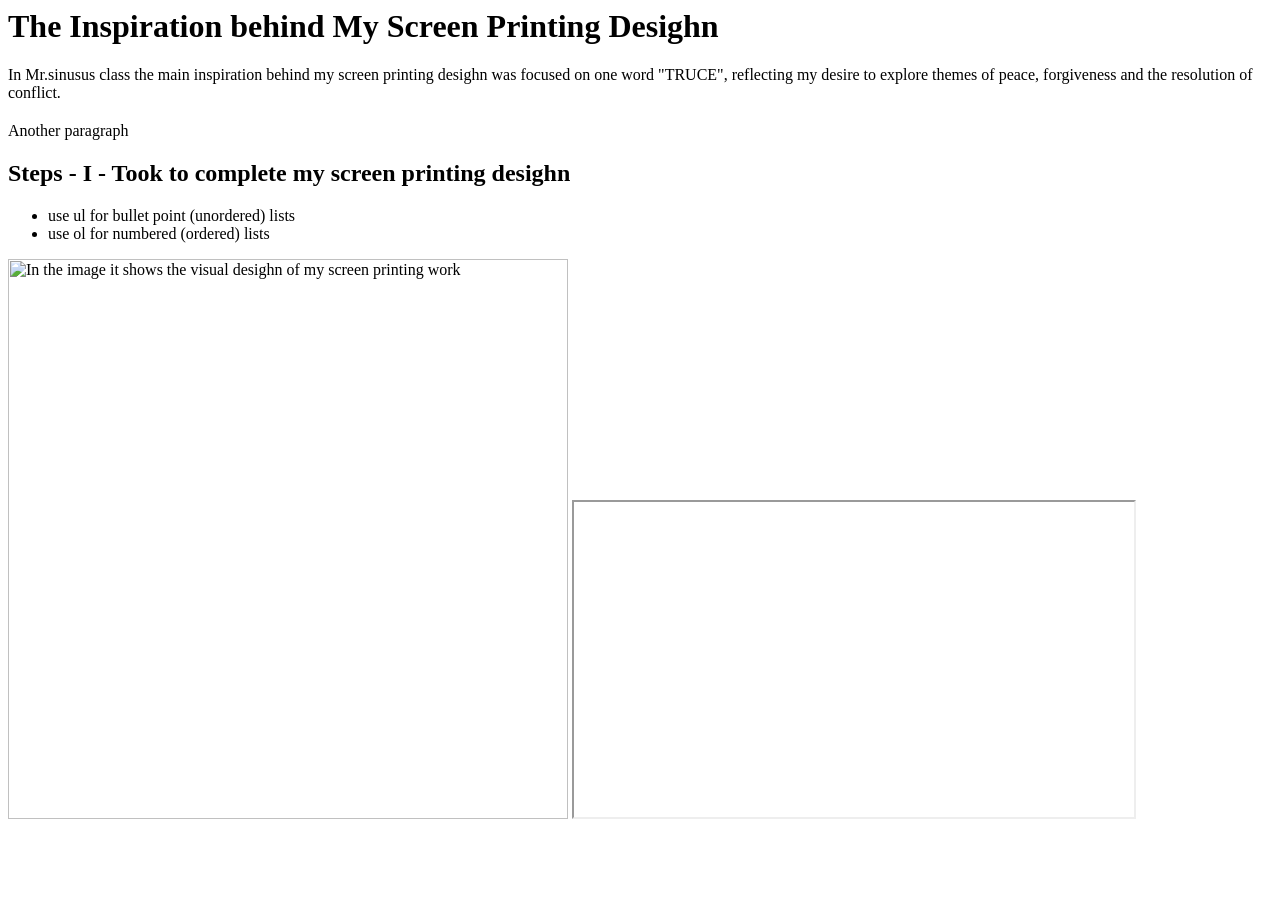
==== screenprint.html @ 40641ff5 "Create screenprint.html" ====
<meta name="author" content="Janae">
 <title>Janae's screenprint project</title>
 
<body> <!--Everything to be displayed in the browser window.-->
          
        
        <h1>The Inspiration behind My Screen Printing Desighn</h1>
        <p>In Mr.sinusus class the main inspiration behind my screen printing desighn was focused on one word "TRUCE", reflecting my desire to explore themes of peace, forgiveness and 
        the resolution of conflict.</p>
        <h2>    </h2>
        <p>Another paragraph</p>
        <h2>Steps - I - Took to complete my screen printing desighn </h2>
        <ul>
            <li>use ul for bullet point (unordered) lists</li>
            <li>use ol for numbered (ordered) lists</li>
        </ul>

        <!--example images (uploaded to repo's "images" directory)-->
        <img 
            src="/images/exact_image_name.webp"
            width="560" 
            alt="In the image it shows the visual desighn of my screen printing work">

        <!--example video (or other content from another webpage)-->
        <iframe 
            src="https://drive.google.com/file/d/FILE_ID/preview"
            width="560" height="315"
            allowfullscreen>
        </iframe>
        <!-- replace FILE_ID in the example link above with the
             exact text from the equivalent spot within your 
             actual video's Google Drive shared link -->
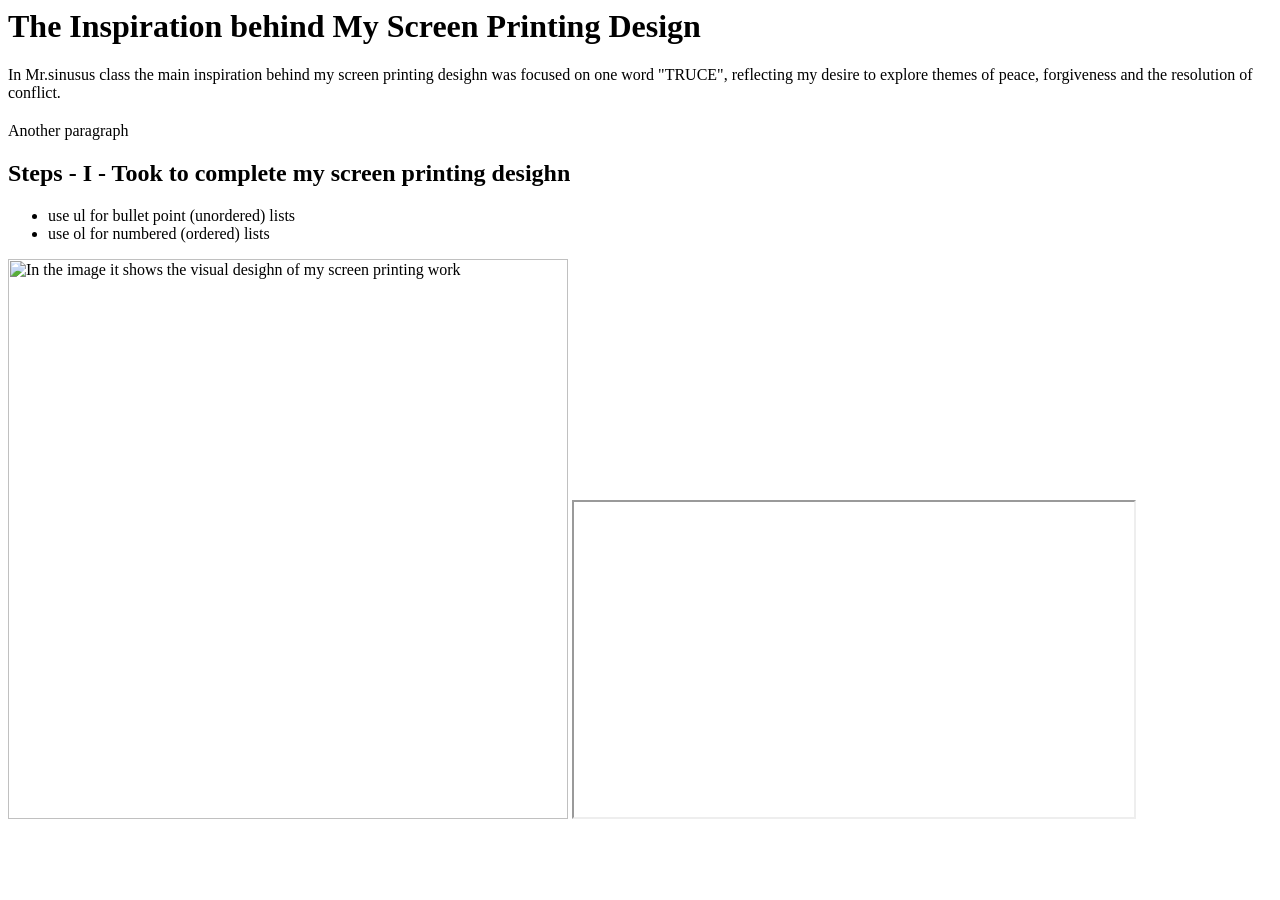
==== commit 80210d46: "Update screenprint.html" ====
--- a/screenprint.html
+++ b/screenprint.html
@@ -4,7 +4,7 @@
 <body> <!--Everything to be displayed in the browser window.-->
           
         
-        <h1>The Inspiration behind My Screen Printing Desighn</h1>
+        <h1>The Inspiration behind My Screen Printing Design</h1>
         <p>In Mr.sinusus class the main inspiration behind my screen printing desighn was focused on one word "TRUCE", reflecting my desire to explore themes of peace, forgiveness and 
         the resolution of conflict.</p>
         <h2>    </h2>
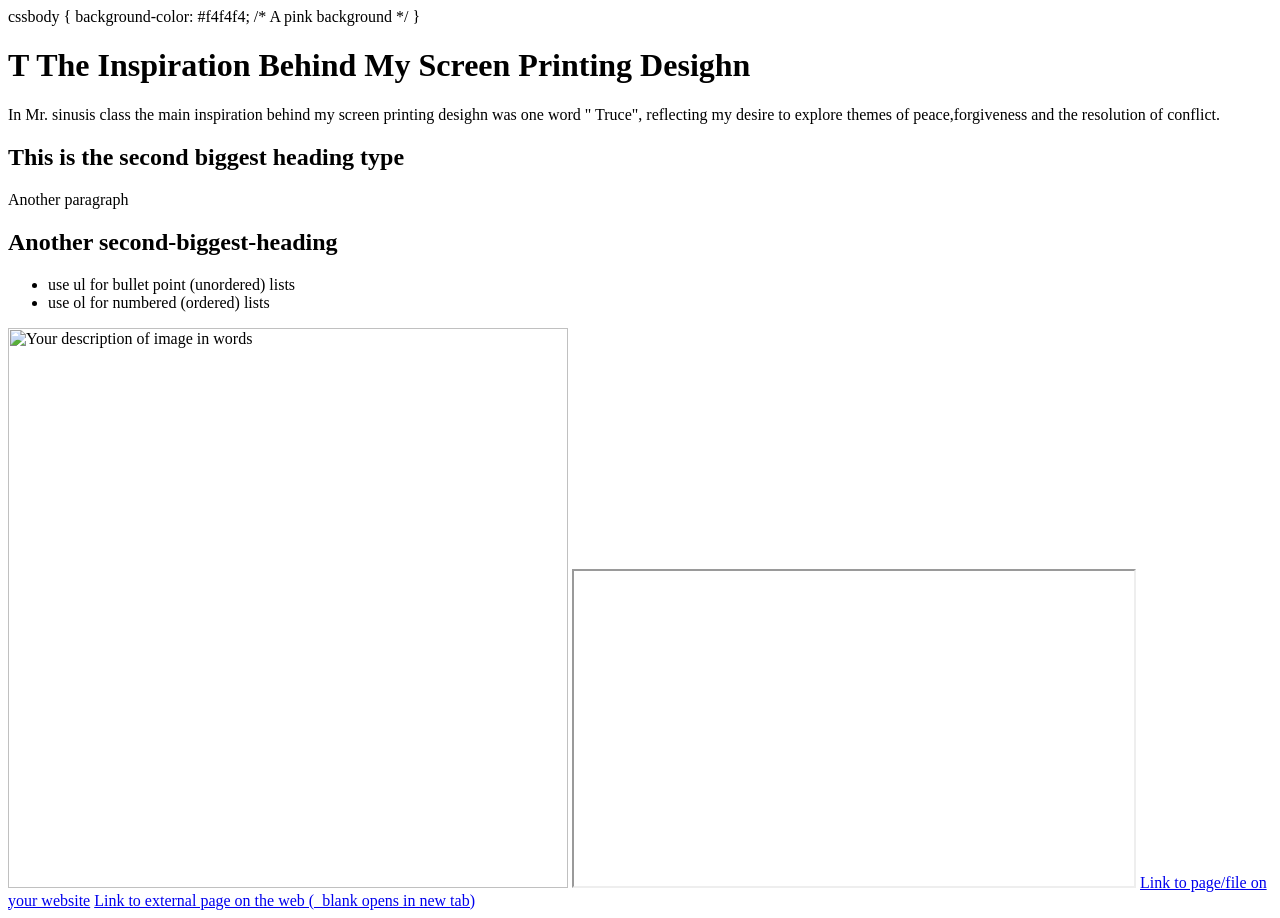
==== commit c8a0a207: "Update screenprint.html" ====
--- a/screenprint.html
+++ b/screenprint.html
@@ -1,15 +1,66 @@
- <meta name="author" content="Janae">
- <title>Janae's screenprint project</title>
- 
-<body> <!--Everything to be displayed in the browser window.-->
+cssbody {
+  background-color: #f4f4f4; /* A pink background */
+}
+<!DOCTYPE html>
+<!--
+    Anything you put in between the double-dash arrow symbols shown around
+    this block of text is designated a 'comment' intended for human coders
+    and ignored by the computer. The top "<!DOCTYPE html>" line of code 
+    declares that this text file is to be interpreted as HTML code.
+-->
+
+<html lang=en>
+<!--
+    This opening tag marks the start of the html code.  Everything below
+    until the </html> closing tag is part of this element. "lang" is an
+    attribute defining the language of the website. The value "en" 
+    indicates this site is written in English. We indent the content
+    inside an element to make it easier for people to read and understand.
+-->
+
+    <head>
+    <!--Code *about* the website, NOT displayed in the browser window.-->
+
+        <meta charset="UTF-8"> <!--Sets site to use standard characters.-->
+
+        <meta name="viewport" content="width=device-width, initial-scale=1.0">
+        <!-- Sizes your site to the visitor's screen size -->
+
+        <meta name="author" content="Your Name">
+        <!--
+            Some tags like "meta" are self-closing. They have "attributes" 
+            but no inner content and they don't need or use a closing tag.
+        -->
+
+        <title>Yourname's Projectname</title>
+        <!--The 'title' is what's displayed in the browser tab.-->
+
+        <link rel="stylesheet" href="/style.css">
+        <!--
+            HTML (HyperText Markup Language) code is for the website 
+            content. CSS (Cascading Style Sheets) code is for the website 
+            style. The line above tells the browser the file location and 
+            file name to find this code that you'll write/edit there.
+        -->
+
+        <link rel="icon" type="image/png" href="/favicon.png">
+        <!--
+            If you made/found a favicon, export/name it exactly favicon.png
+            and upload to the top level of your repo, then this line of
+            code will use it as your site icon in the browser tab.
+        -->
+
+    </head>
+
+    <body> <!--Everything to be displayed in the browser window.-->
           
-        
-        <h1>The Inspiration behind My Screen Printing Design</h1>
-        <p>In Mr.sinusus class the main inspiration behind my screen printing desighn was focused on one word "TRUCE", reflecting my desire to explore themes of peace, forgiveness and 
-        the resolution of conflict.</p>
-        <h2>    </h2>
+        <!--example headings, paragraphs, lists-->
+        <h1>T The Inspiration Behind My Screen Printing Desighn </h1>
+        <p>In Mr. sinusis class the main inspiration behind my screen printing desighn was one word " Truce", reflecting my desire to explore themes 
+        of peace,forgiveness and the resolution of conflict.  </p>
+        <h2>This is the second biggest heading type</h2>
         <p>Another paragraph</p>
-        <h2>Steps - I - Took to complete my screen printing desighn </h2>
+        <h2>Another second-biggest-heading</h2>
         <ul>
             <li>use ul for bullet point (unordered) lists</li>
             <li>use ol for numbered (ordered) lists</li>
@@ -19,7 +70,7 @@
         <img 
             src="/images/exact_image_name.webp"
             width="560" 
-            alt="In the image it shows the visual desighn of my screen printing work">
+            alt="Your description of image in words">
 
         <!--example video (or other content from another webpage)-->
         <iframe 
@@ -31,3 +82,10 @@
              exact text from the equivalent spot within your 
              actual video's Google Drive shared link -->
 
+        <!--example links-->
+        <a href="/about.html">Link to page/file on your website</a>
+        <a href="https://github.com" target="_blank">Link to
+            external page on the web (_blank opens in new tab)</a>
+
+    </body>
+</html>
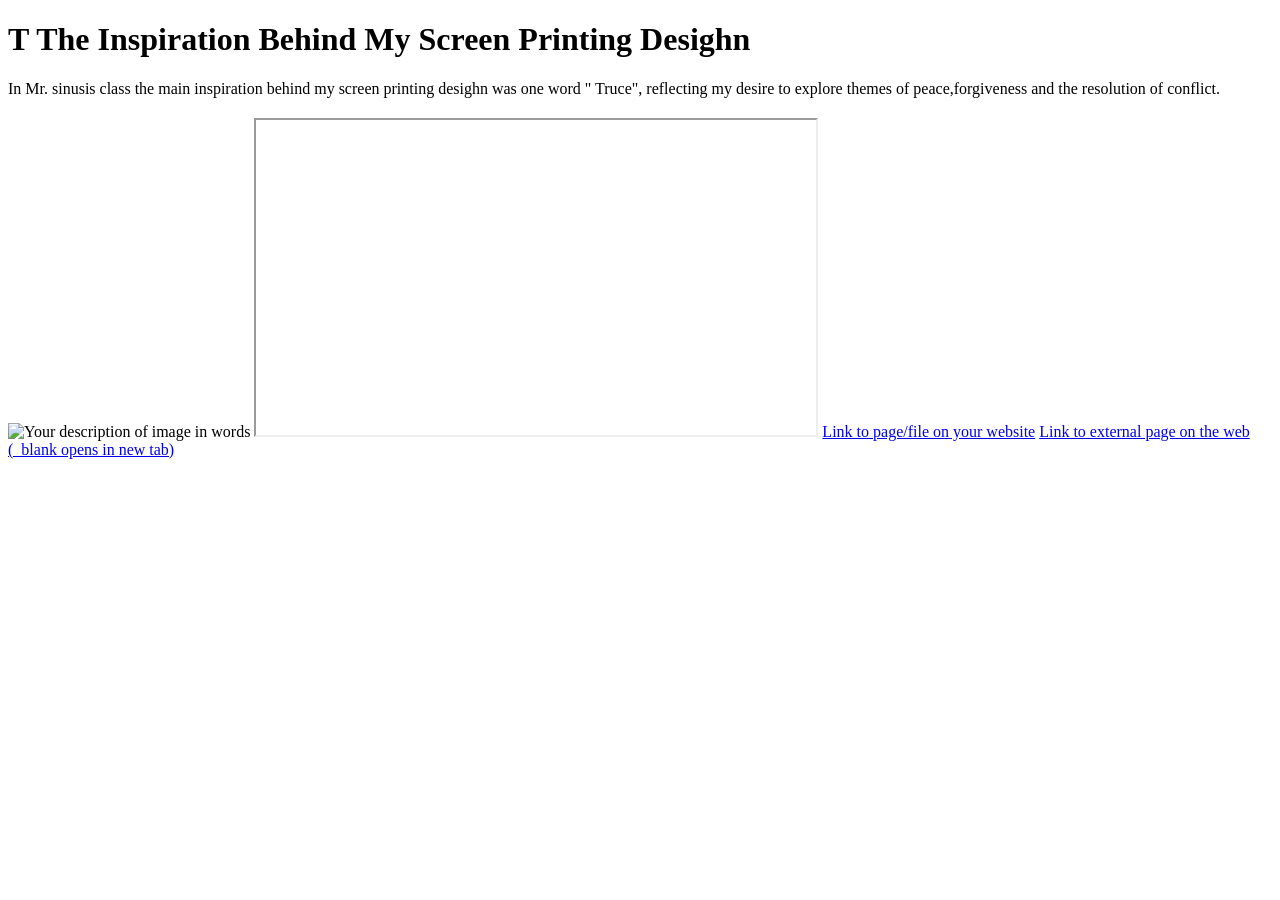
==== commit d09156f5: "Update screenprint.html" ====
--- a/screenprint.html
+++ b/screenprint.html
@@ -1,6 +1,4 @@
-cssbody {
-  background-color: #f4f4f4; /* A pink background */
-}
+
 <!DOCTYPE html>
 <!--
     Anything you put in between the double-dash arrow symbols shown around
@@ -26,13 +24,13 @@
         <meta name="viewport" content="width=device-width, initial-scale=1.0">
         <!-- Sizes your site to the visitor's screen size -->
 
-        <meta name="author" content="Your Name">
+        <meta name="author" content="Janae">
         <!--
             Some tags like "meta" are self-closing. They have "attributes" 
             but no inner content and they don't need or use a closing tag.
         -->
 
-        <title>Yourname's Projectname</title>
+        <title>Screen Printing Desighn Project </title>
         <!--The 'title' is what's displayed in the browser tab.-->
 
         <link rel="stylesheet" href="/style.css">
@@ -58,13 +56,10 @@
         <h1>T The Inspiration Behind My Screen Printing Desighn </h1>
         <p>In Mr. sinusis class the main inspiration behind my screen printing desighn was one word " Truce", reflecting my desire to explore themes 
         of peace,forgiveness and the resolution of conflict.  </p>
-        <h2>This is the second biggest heading type</h2>
-        <p>Another paragraph</p>
-        <h2>Another second-biggest-heading</h2>
-        <ul>
-            <li>use ul for bullet point (unordered) lists</li>
-            <li>use ol for numbered (ordered) lists</li>
-        </ul>
+        <h2> </h2>
+        <p> </p>
+        <h2> </h2>
+    
 
         <!--example images (uploaded to repo's "images" directory)-->
         <img 
